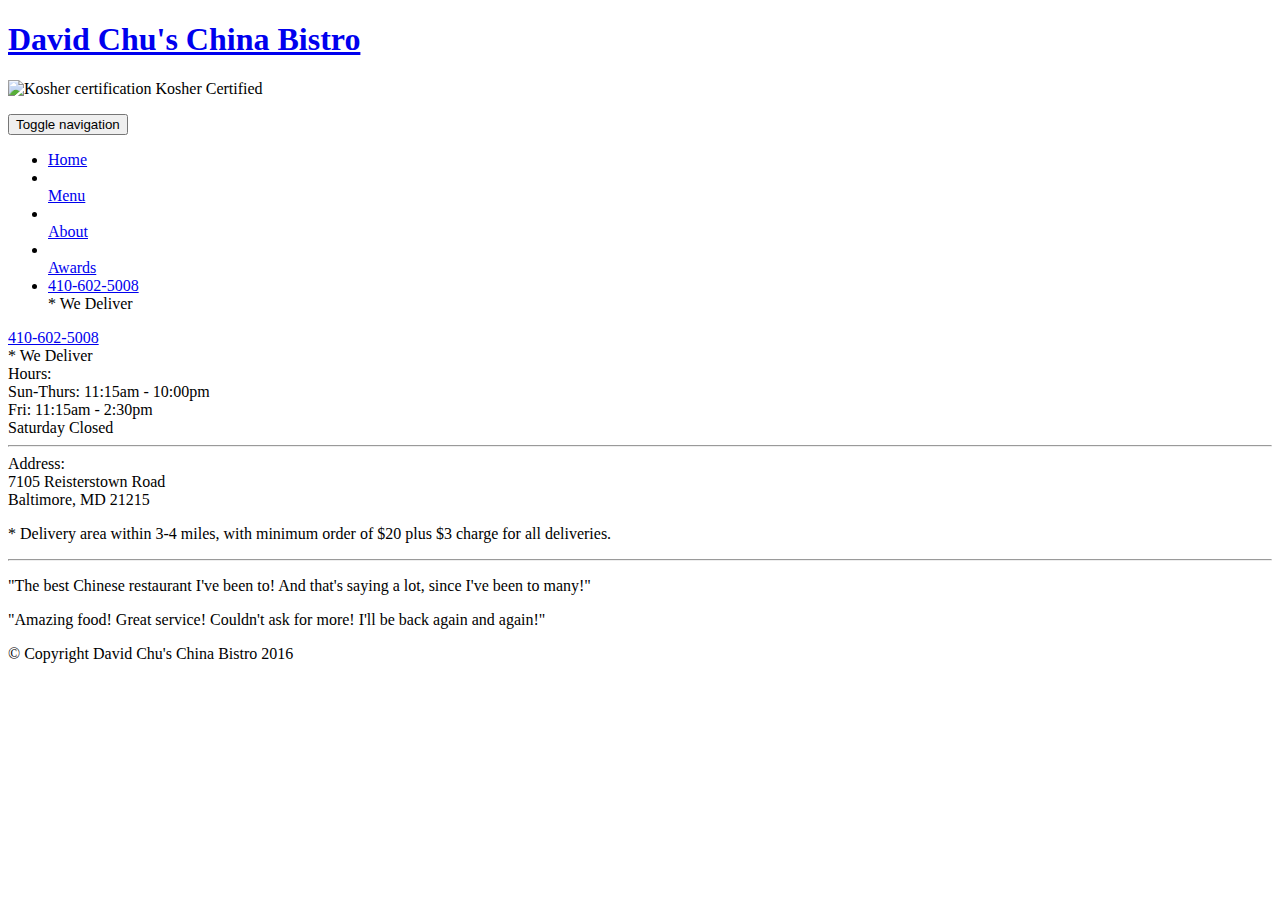
==== index.html @ 43d504af "Create index.html" ====
<!doctype html>
<html lang="en">
  <head>
    <meta charset="utf-8">
    <meta http-equiv="X-UA-Compatible" content="IE=edge">
    <meta name="viewport" content="width=device-width, initial-scale=1">
    <title>David Chu's China Bistro</title>
    <link rel="stylesheet" href="css/bootstrap.min.css">
    <link rel="stylesheet" href="css/styles.css">
    <link href='https://fonts.googleapis.com/css?family=Oxygen:400,300,700' rel='stylesheet' type='text/css'>
    <link href='https://fonts.googleapis.com/css?family=Lora' rel='stylesheet' type='text/css'>
  </head>
<body>
  <header>
    <nav id="header-nav" class="navbar navbar-default">
      <div class="container">
        <div class="navbar-header">
          <a href="index.html" class="pull-left visible-md visible-lg">
            <div id="logo-img" alt="Logo image"></div>
          </a>

          <div class="navbar-brand">
            <a href="index.html"><h1>David Chu's China Bistro</h1></a>
            <p>
              <img src="images/star-k-logo.png" alt="Kosher certification">
              <span>Kosher Certified</span>
            </p>
          </div>

          <button id="navbarToggle" type="button" class="navbar-toggle collapsed" data-toggle="collapse" data-target="#collapsable-nav" aria-expanded="false">
            <span class="sr-only">Toggle navigation</span>
            <span class="icon-bar"></span>
            <span class="icon-bar"></span>
            <span class="icon-bar"></span>
          </button>
        </div>
        
        <div id="collapsable-nav" class="collapse navbar-collapse">
           <ul id="nav-list" class="nav navbar-nav navbar-right">
            <li id="navHomeButton" class="visible-xs active">
              <a href="index.html">
                <span class="glyphicon glyphicon-home"></span> Home</a>
            </li>
            <li id="navMenuButton">
              <a href="#" onclick="$dc.loadMenuCategories();">
                <span class="glyphicon glyphicon-cutlery"></span><br class="hidden-xs"> Menu</a>
            </li>
            <li>
              <a href="#">
                <span class="glyphicon glyphicon-info-sign"></span><br class="hidden-xs"> About</a>
            </li>
            <li>
              <a href="#">
                <span class="glyphicon glyphicon-certificate"></span><br class="hidden-xs"> Awards</a>
            </li>
            <li id="phone" class="hidden-xs">
              <a href="tel:410-602-5008">
                <span>410-602-5008</span></a><div>* We Deliver</div>
            </li>
          </ul><!-- #nav-list -->
        </div><!-- .collapse .navbar-collapse -->
      </div><!-- .container -->
    </nav><!-- #header-nav -->
  </header>

  <div id="call-btn" class="visible-xs">
    <a class="btn" href="tel:410-602-5008">
    <span class="glyphicon glyphicon-earphone"></span>
    410-602-5008
    </a>
  </div>
  <div id="xs-deliver" class="text-center visible-xs">* We Deliver</div>

  <div id="main-content" class="container"></div>

  <footer class="panel-footer">
    <div class="container">
      <div class="row">
        <section id="hours" class="col-sm-4">
          <span>Hours:</span><br>
          Sun-Thurs: 11:15am - 10:00pm<br>
          Fri: 11:15am - 2:30pm<br>
          Saturday Closed
          <hr class="visible-xs">
        </section>
        <section id="address" class="col-sm-4">
          <span>Address:</span><br>
          7105 Reisterstown Road<br>
          Baltimore, MD 21215
          <p>* Delivery area within 3-4 miles, with minimum order of $20 plus $3 charge for all deliveries.</p>
          <hr class="visible-xs">
        </section>
        <section id="testimonials" class="col-sm-4">
          <p>"The best Chinese restaurant I've been to! And that's saying a lot, since I've been to many!"</p>
          <p>"Amazing food! Great service! Couldn't ask for more! I'll be back again and again!"</p>
        </section>
      </div>
      <div class="text-center">&copy; Copyright David Chu's China Bistro 2016</div>
    </div>
  </footer>

  <!-- jQuery (Bootstrap JS plugins depend on it) -->
  <script src="js/jquery-2.1.4.min.js"></script>
  <script src="js/bootstrap.min.js"></script>
  <script src="js/ajax-utils.js"></script>
  <script src="js/script.js"></script>
</body>
</html>
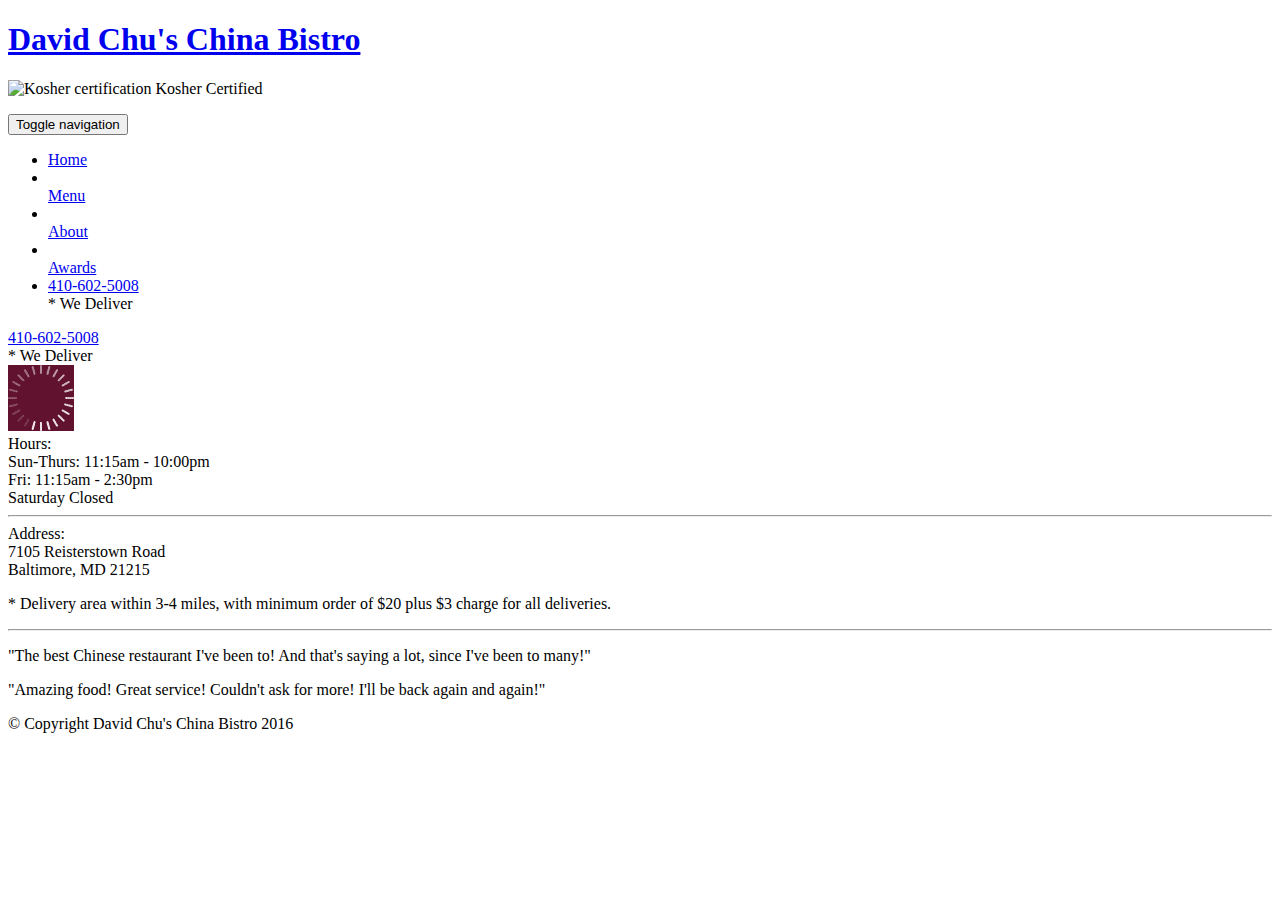
==== commit e31bd45a: "Update index.html" ====
--- a/index.html
+++ b/index.html
@@ -5,8 +5,8 @@
     <meta http-equiv="X-UA-Compatible" content="IE=edge">
     <meta name="viewport" content="width=device-width, initial-scale=1">
     <title>David Chu's China Bistro</title>
-    <link rel="stylesheet" href="css/bootstrap.min.css">
-    <link rel="stylesheet" href="css/styles.css">
+    <link rel="stylesheet" href="module5.zip/css/bootstrap.min.css">
+    <link rel="stylesheet" href="module5.zip/css/styles.css">
     <link href='https://fonts.googleapis.com/css?family=Oxygen:400,300,700' rel='stylesheet' type='text/css'>
     <link href='https://fonts.googleapis.com/css?family=Lora' rel='stylesheet' type='text/css'>
   </head>
@@ -22,7 +22,7 @@
           <div class="navbar-brand">
             <a href="index.html"><h1>David Chu's China Bistro</h1></a>
             <p>
-              <img src="images/star-k-logo.png" alt="Kosher certification">
+              <img src="module5.zip/images/star-k-logo.png" alt="Kosher certification">
               <span>Kosher Certified</span>
             </p>
           </div>
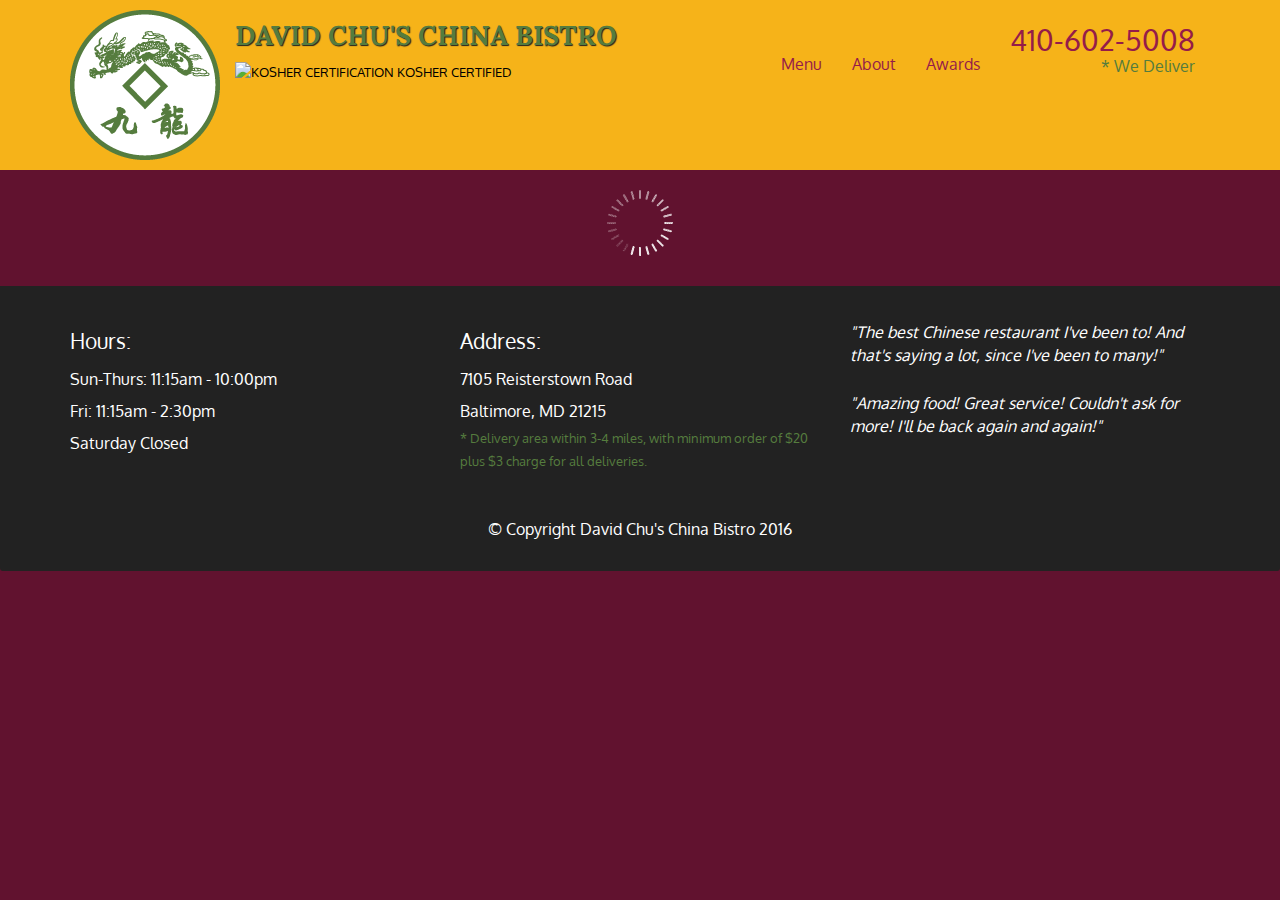
==== commit df4a0947: "Update index.html" ====
--- a/index.html
+++ b/index.html
@@ -5,8 +5,8 @@
     <meta http-equiv="X-UA-Compatible" content="IE=edge">
     <meta name="viewport" content="width=device-width, initial-scale=1">
     <title>David Chu's China Bistro</title>
-    <link rel="stylesheet" href="module5.zip/css/bootstrap.min.css">
-    <link rel="stylesheet" href="module5.zip/css/styles.css">
+    <link rel="stylesheet" href="css/bootstrap.min.css">
+    <link rel="stylesheet" href="css/styles.css">
     <link href='https://fonts.googleapis.com/css?family=Oxygen:400,300,700' rel='stylesheet' type='text/css'>
     <link href='https://fonts.googleapis.com/css?family=Lora' rel='stylesheet' type='text/css'>
   </head>
--- a/css/styles.css
+++ b/css/styles.css
@@ -0,0 +1,372 @@
+body {
+  font-size: 16px;
+  color: #fff;
+  background-color: #61122f;
+  font-family: 'Oxygen', sans-serif;
+}
+
+/** HEADER **/
+#header-nav {
+  background-color: #f6b319;
+  border-radius: 0;
+  border: 0;
+}
+
+#logo-img {
+  background: url('../images/restaurant-logo_large.png') no-repeat;
+  width: 150px;
+  height: 150px;
+  margin: 10px 15px 10px 0;
+}
+
+.navbar-brand {
+  padding-top: 25px;
+}
+.navbar-brand h1 { /* Restaurant name */
+  font-family: 'Lora', serif;
+  color: #557c3e;
+  font-size: 1.5em;
+  text-transform: uppercase;
+  font-weight: bold;
+  text-shadow: 1px 1px 1px #222;
+  margin-top: 0;
+  margin-bottom: 0;
+  line-height: .75;
+}
+.navbar-brand a:hover, .navbar-brand a:focus {
+  text-decoration: none;
+}
+.navbar-brand p { /* Kosher cert */
+  color: #000;
+  text-transform: uppercase;
+  font-size: .7em;
+  margin-top: 15px;
+}
+.navbar-brand p span { /* Star-K */
+  vertical-align: middle;
+}
+
+#nav-list {
+  margin-top: 10px;
+}
+#nav-list a {
+  color: #951C49;
+  text-align: center;
+}
+#nav-list a:hover {
+  background: #E7E7E7;
+}
+#nav-list a span {
+  font-size: 1.8em;
+}
+
+#phone {
+  margin-top: 5px;
+}
+#phone a { /* Phone number */
+  text-align: right;
+  padding-bottom: 0;
+}
+#phone div { /* We Deliver */
+  color: #557c3e;
+  text-align: right;
+  padding-right: 15px;
+}
+
+.navbar-header button.navbar-toggle, .navbar-header .icon-bar {
+  border: 1px solid #61122f;
+}
+.navbar-header button.navbar-toggle {
+  clear: both;
+  margin-top: -30px;
+}
+/* END HEADER */
+
+/* FOOTER */
+.panel-footer {
+  margin-top: 30px;
+  padding-top: 35px;
+  padding-bottom: 30px;
+  background-color: #222;
+  border-top: 0;
+}
+.panel-footer div.row {
+  margin-bottom: 35px;
+}
+#hours, #address {
+  line-height: 2;
+}
+#hours > span, #address > span {
+  font-size: 1.3em;
+}
+#address p {
+  color: #557c3e;
+  font-size: .8em;
+  line-height: 1.8;
+}
+#testimonials {
+  font-style: italic;
+}
+#testimonials p:nth-child(2) {
+  margin-top: 25px;
+}
+/* END FOOTER */
+
+
+
+/* HOME PAGE */
+.container .jumbotron {
+  box-shadow: 0 0 50px #3F0C1F;
+  border: 2px solid #3F0C1F;
+}
+
+#menu-tile, #specials-tile, #map-tile {
+  height: 250px;
+  width: 100%;
+  margin-bottom: 15px;
+  position: relative;
+  border: 2px solid #3F0C1F;
+  overflow: hidden;
+}
+#menu-tile:hover, #specials-tile:hover, #map-tile:hover {
+  box-shadow: 0 1px 5px 1px #cccccc;
+}
+#menu-tile {
+  background: url('../images/menu-tile.jpg') no-repeat;
+  background-position: center;
+}
+#specials-tile {
+  background: url('../images/specials-tile.jpg') no-repeat;
+  background-position: center;
+}
+#menu-tile span, #specials-tile span, #map-tile span {
+  position: absolute;
+  bottom: 0;
+  right: 0;
+  width: 100%;
+  text-align: center;
+  font-size: 1.6em;
+  text-transform: uppercase;
+  background-color: #000;
+  color: #fff;
+  opacity: .8;
+}
+/* END HOME PAGE */
+
+/* MENU CATEGORIES PAGE */
+.category-tile { 
+  position: relative;
+  border: 2px solid #3F0C1F;
+  overflow: hidden;
+  width: 200px;
+  height: 200px;
+  margin: 0 auto 15px;
+}
+.category-tile span {
+  position: absolute;
+  bottom: 0;
+  right: 0;
+  width: 100%;
+  text-align: center;
+  font-size: 1.2em;
+  text-transform: uppercase;
+  background-color: #000;
+  color: #fff;
+  opacity: .8;
+}
+.category-tile:hover {
+  box-shadow: 0 1px 5px 1px #cccccc;
+}
+
+#menu-categories-title + div {
+  margin-bottom: 50px;
+}
+/* END MENU CATEGORIES PAGE */
+
+/* SINGLE CATEGORY PAGE */
+.menu-item-tile {
+  margin-bottom: 25px;
+}
+.menu-item-tile hr {
+  width: 80%;
+}
+.menu-item-tile .menu-item-price {
+  font-size: 1.1em;
+  text-align: right;
+  margin-top: -15px;
+  margin-right: -15px;
+}
+.menu-item-tile .menu-item-price span {
+  font-size: .6em;
+}
+.menu-item-photo {
+  position: relative;
+  border: 2px solid #3F0C1F; 
+  overflow: hidden;
+  padding: 0;
+  margin-right: -15px;
+  margin-left: auto;
+  margin-bottom: 20px;
+  max-width: 250px;
+}
+.menu-item-photo div {
+  position: absolute;
+  bottom: 0;
+  right: 0;
+  width: 80px;
+  background-color: #557c3e;
+  text-align: center;
+}
+.menu-item-description {
+  padding-right: 30px;
+}
+h3.menu-item-title {
+  margin: 0 0 10px;
+}
+.menu-item-details {
+  font-size: .9em;
+  font-style: italic;
+}
+/* END SINGLE CATEGORY PAGE */
+
+
+/********** Large devices only **********/
+@media (min-width: 1200px) {
+  .container .jumbotron {
+    background: url('../images/jumbotron_1200.jpg') no-repeat;
+    height: 675px;
+  }
+}
+
+/********** Medium devices only **********/
+@media (min-width: 992px) and (max-width: 1199px) {
+  /* Header */
+  #logo-img {
+    background: url('../images/restaurant-logo_medium.png') no-repeat;
+    width: 100px;
+    height: 100px;
+    margin: 5px 5px 5px 0;
+  }
+  /* End Header */
+
+  /* Home Page */
+  .container .jumbotron {
+    background: url('../images/jumbotron_992.jpg') no-repeat;
+    height: 558px;
+  }
+  /* End Home Page */
+}
+
+/********** Small devices only **********/
+@media (min-width: 768px) and (max-width: 991px) {
+  /* Home Page */
+  .container .jumbotron {
+    background: url('../images/jumbotron_768.jpg') no-repeat;
+    height: 432px;
+  }
+  /* End Home Page */
+}
+
+/********** Extra small devices only **********/
+@media (max-width: 767px) {
+  /* Header */
+  .navbar-brand {
+    padding-top: 10px;
+    height: 80px;
+  }
+  .navbar-brand h1 { /* Restaurant name */
+    padding-top: 10px;
+    font-size: 5vw; /* 1vw = 1% of viewport width */
+  }
+  .navbar-brand p { /* Kosher cert */
+    font-size: .6em;
+    margin-top: 12px;
+  }
+  .navbar-brand p img { /* Star-K */
+    height: 20px;
+  }
+
+  #collapsable-nav a { /* Collapsed nav menu text */
+    font-size: 1.2em;
+  }
+  #collapsable-nav a span { /* Collapsed nav menu glyph */
+    font-size: 1em;
+    margin-right: 5px;
+  }
+
+  #call-btn > a {
+    font-size: 1.5em;
+    display: block;
+    margin: 0 20px;
+    padding: 10px;
+    border: 2px solid #fff;
+    background-color: #f6b319;
+    color: #951c49;
+  }
+  #xs-deliver {
+    margin-top: 5px;
+    font-size: .7em;
+    letter-spacing: .1em;
+    text-transform: uppercase;
+  }
+  /* End Header */
+
+  /* Footer */
+  .panel-footer section {
+    margin-bottom: 30px;
+    text-align: center;
+  }
+  .panel-footer section:nth-child(3) {
+    margin-bottom: 0; /* margin already exists on the whole row */
+  }
+  .panel-footer section hr {
+    width: 50%;
+  }
+  /* End Footer */
+
+  /* Home Page */
+  .container .jumbotron {
+    margin-top: 30px;
+    padding: 0;
+  }
+  #menu-tile, #specials-tile {
+    width: 360px;
+    margin: 0 auto 15px;
+  }
+
+  .menu-item-photo {
+    margin-right: auto;
+  }
+  .menu-item-tile .menu-item-price {
+    text-align: center;
+  }
+  .menu-item-description {
+    text-align: center;;
+  }
+}
+
+
+/********** Super extra small devices Only :-) (e.g., iPhone 4) **********/
+@media (max-width: 479px) {
+  /* Header */
+  .navbar-brand h1 { /* Restaurant name */
+    padding-top: 5px;
+    font-size: 6vw;
+  }
+  /* End Header */
+  
+  /* Home page */
+  #menu-tile, #specials-tile {
+    width: 280px;
+    margin: 0 auto 15px;
+  }
+
+  .col-xxs-12 {
+    position: relative;
+    min-height: 1px;
+    padding-right: 15px;
+    padding-left: 15px;
+    float: left;
+    width: 100%;
+  }
+}